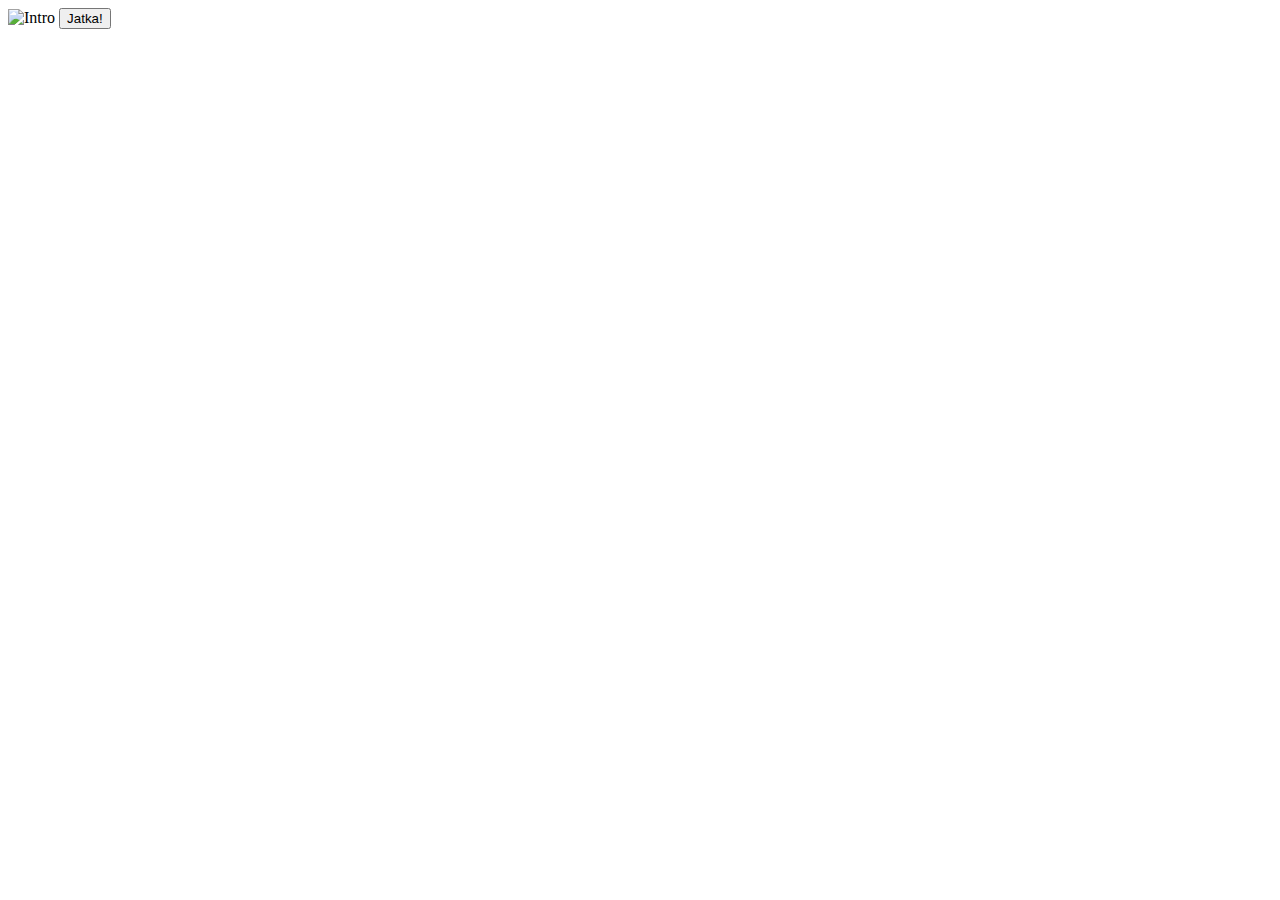
==== Angelinan tehty asiat/IntroPage.html @ 9224ece9 "kokeilu" ====
<!DOCTYPE html>
<html>
<head>
<title>Hukkaputki peli</title>
</head>

<body>
    <!-- it is the first page, there is intro-->
    <img src="cat.jpg" alt="Intro"  width="100" height="90">

<!-- Continue button-->
    <button id="myButton" class="float-left submit-button" >Jatka!</button>
<script type="text/javascript">
    document.getElementById("myButton").onclick = function () {
        location.href = "tutorialDialogue.html";
    };
</script>

</body>

</html>
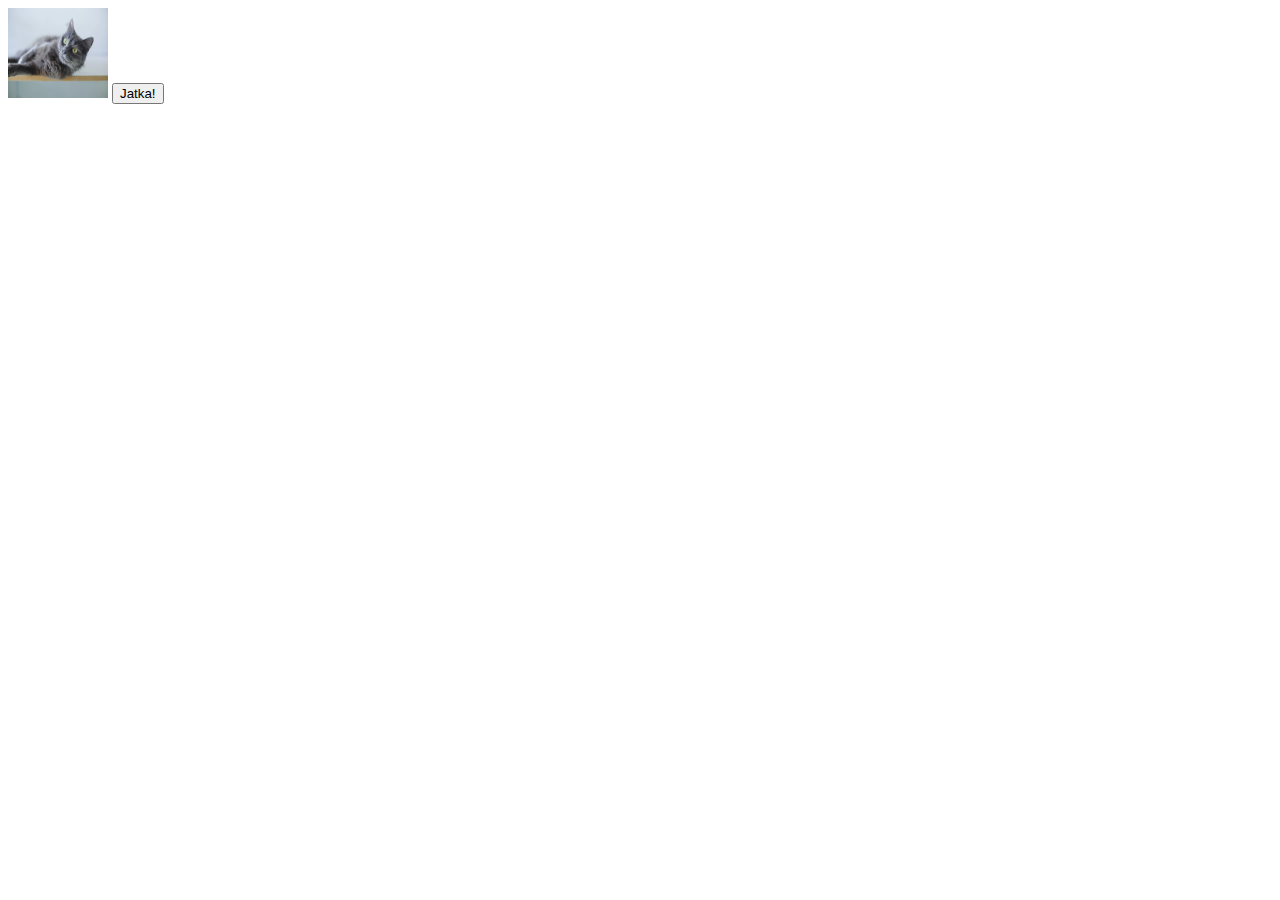
==== commit bc3b3b22: "kuvien siirto" ====
--- a/Angelinan tehty asiat/IntroPage.html
+++ b/Angelinan tehty asiat/IntroPage.html
@@ -6,7 +6,7 @@
 
 <body>
     <!-- it is the first page, there is intro-->
-    <img src="cat.jpg" alt="Intro"  width="100" height="90">
+    <img src="Kuvat/cat.jpg" alt="Intro"  width="100" height="90">
 
 <!-- Continue button-->
     <button id="myButton" class="float-left submit-button" >Jatka!</button>
